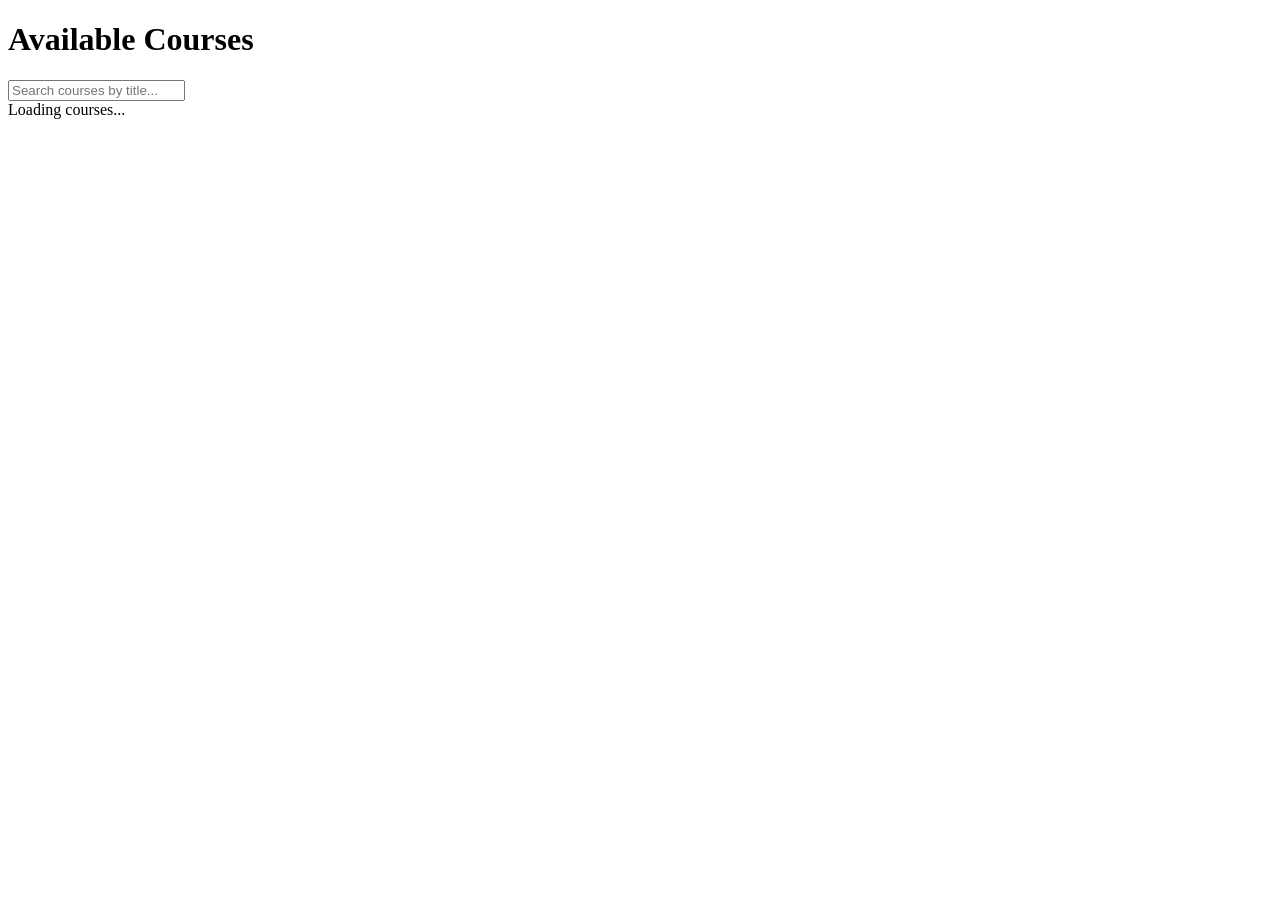
==== frontend/courses.html @ ba3986e9 "feat: Coures.html" ====
<!DOCTYPE html>
<html lang="en">
<head>
    <meta charset="UTF-8">
    <meta name="viewport" content="width=device-width, initial-scale=1.0">
    <title>Courses - Learning Management System</title>
    <link rel="stylesheet" href="css/courses.css">
</head>
<body>
    <header>
        <h1>Available Courses</h1>
        <div class="search-container">
            <input type="text" id="search-input" placeholder="Search courses by title...">
        </div>
    </header>

    <main>
        <div id="courses-container" class="courses-grid">
            <!-- Courses will be loaded here -->
        </div>
        <div id="loading" class="loading">Loading courses...</div>
        <div id="no-courses" class="no-courses" style="display: none;">No courses found.</div>
    </main>

    <script src="js/courses.js"></script>
</body>
</html>
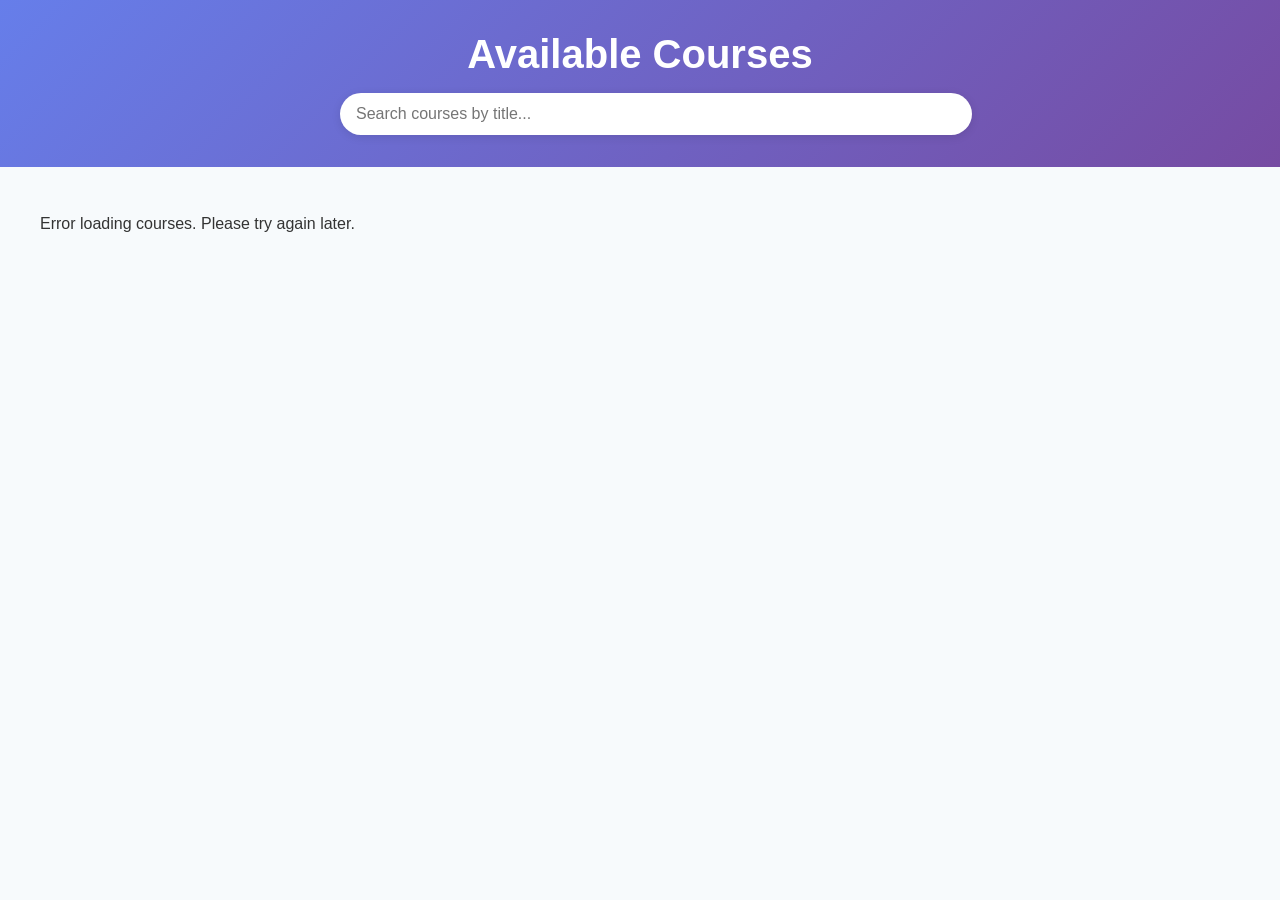
==== commit 302f2d74: "feat : Load Courses from Backend" ====
--- a/frontend/courses.html
+++ b/frontend/courses.html
@@ -15,11 +15,9 @@
     </header>
 
     <main>
-        <div id="courses-container" class="courses-grid">
+        <div id="courseList">
             <!-- Courses will be loaded here -->
         </div>
-        <div id="loading" class="loading">Loading courses...</div>
-        <div id="no-courses" class="no-courses" style="display: none;">No courses found.</div>
     </main>
 
     <script src="js/courses.js"></script>
--- a/frontend/css/courses.css
+++ b/frontend/css/courses.css
@@ -0,0 +1,203 @@
+body {
+    font-family: 'Segoe UI', Tahoma, Geneva, Verdana, sans-serif;
+    margin: 0;
+    padding: 0;
+    background-color: #f7fafc;
+    color: #333;
+}
+
+header {
+    background: linear-gradient(135deg, #667eea 0%, #764ba2 100%);
+    color: white;
+    padding: 2rem 0;
+    text-align: center;
+}
+
+header h1 {
+    margin: 0 0 1rem 0;
+    font-size: 2.5rem;
+}
+
+.search-container {
+    max-width: 600px;
+    margin: 0 auto;
+    padding: 0 1rem;
+}
+
+#search-input {
+    width: 100%;
+    padding: 0.75rem 1rem;
+    border: none;
+    border-radius: 25px;
+    font-size: 1rem;
+    box-shadow: 0 2px 10px rgba(0, 0, 0, 0.1);
+    outline: none;
+}
+
+#search-input:focus {
+    box-shadow: 0 2px 15px rgba(102, 126, 234, 0.3);
+}
+
+main {
+    max-width: 1200px;
+    margin: 2rem auto;
+    padding: 0 1rem;
+}
+
+.courses-grid {
+    display: grid;
+    grid-template-columns: repeat(auto-fill, minmax(300px, 1fr));
+    gap: 2rem;
+    margin-top: 2rem;
+}
+
+.course-card {
+    background: white;
+    border-radius: 10px;
+    box-shadow: 0 4px 6px rgba(0, 0, 0, 0.1);
+    overflow: hidden;
+    transition: transform 0.3s ease, box-shadow 0.3s ease;
+    cursor: pointer;
+}
+
+.course-card:hover {
+    transform: translateY(-5px);
+    box-shadow: 0 8px 25px rgba(0, 0, 0, 0.15);
+}
+
+.course-header {
+    background: linear-gradient(135deg, #667eea 0%, #764ba2 100%);
+    color: white;
+    padding: 1.5rem;
+    height: 120px;
+    display: flex;
+    align-items: center;
+}
+
+.course-title {
+    font-size: 1.25rem;
+    font-weight: 600;
+    margin: 0;
+    line-height: 1.4;
+}
+
+.course-content {
+    padding: 1.5rem;
+}
+
+.course-description {
+    color: #666;
+    line-height: 1.6;
+    margin-bottom: 1.5rem;
+    display: -webkit-box;
+    -webkit-line-clamp: 3;
+    -webkit-box-orient: vertical;
+    line-clamp: 3;
+    overflow: hidden;
+}
+
+.enroll-btn {
+    background: linear-gradient(135deg, #667eea 0%, #764ba2 100%);
+    color: white;
+    border: none;
+    padding: 0.75rem 1.5rem;
+    border-radius: 5px;
+    font-size: 1rem;
+    font-weight: 500;
+    cursor: pointer;
+    transition: transform 0.2s ease;
+    width: 100%;
+}
+
+.enroll-btn:hover {
+    transform: translateY(-2px);
+}
+
+.enroll-btn:active {
+    transform: translateY(0);
+}
+
+.loading {
+    text-align: center;
+    font-size: 1.2rem;
+    color: #666;
+    margin-top: 2rem;
+}
+
+.no-courses {
+    text-align: center;
+    font-size: 1.2rem;
+    color: #666;
+    margin-top: 2rem;
+}
+
+/* Simple course item styles for the basic loadCourses function */
+#courseList {
+    display: grid;
+    grid-template-columns: repeat(auto-fill, minmax(300px, 1fr));
+    gap: 2rem;
+    margin-top: 2rem;
+}
+
+.course-item {
+    background: white;
+    border-radius: 10px;
+    box-shadow: 0 4px 6px rgba(0, 0, 0, 0.1);
+    padding: 1.5rem;
+    transition: transform 0.3s ease, box-shadow 0.3s ease;
+}
+
+.course-item:hover {
+    transform: translateY(-5px);
+    box-shadow: 0 8px 25px rgba(0, 0, 0, 0.15);
+}
+
+.course-item h3 {
+    margin: 0 0 1rem 0;
+    color: #2d3748;
+    font-size: 1.25rem;
+}
+
+.course-item p {
+    color: #666;
+    line-height: 1.6;
+    margin-bottom: 1.5rem;
+}
+
+.course-item button {
+    background: linear-gradient(135deg, #667eea 0%, #764ba2 100%);
+    color: white;
+    border: none;
+    padding: 0.75rem 1.5rem;
+    border-radius: 5px;
+    font-size: 1rem;
+    font-weight: 500;
+    cursor: pointer;
+    transition: transform 0.2s ease;
+    width: 100%;
+}
+
+.course-item button:hover {
+    transform: translateY(-2px);
+}
+
+.course-item button:active {
+    transform: translateY(0);
+}
+
+/* Responsive design */
+@media (max-width: 768px) {
+    .courses-grid {
+        grid-template-columns: 1fr;
+        gap: 1rem;
+    }
+
+    header h1 {
+        font-size: 2rem;
+    }
+
+    .course-header {
+        height: auto;
+        min-height: 100px;
+    }
+}
